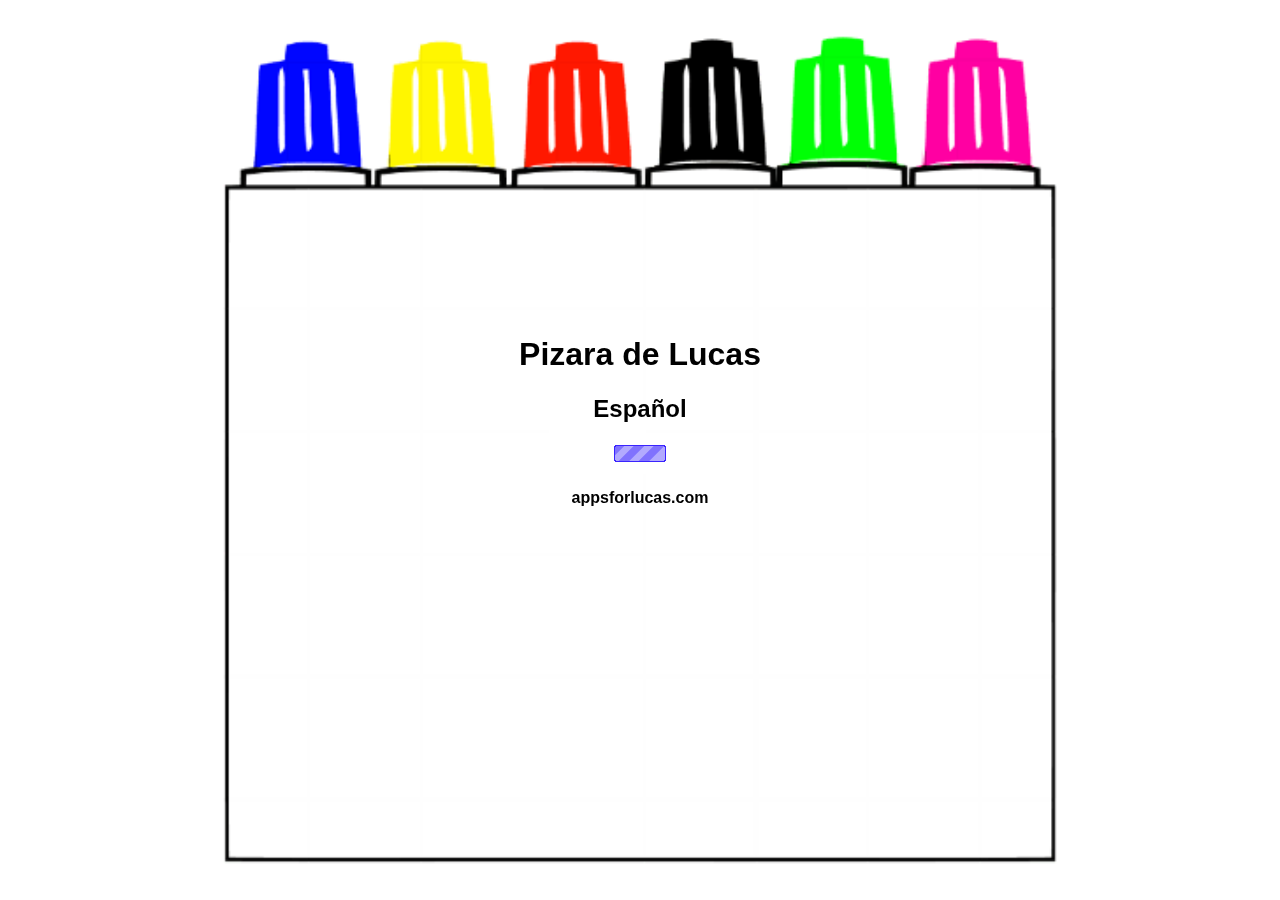
==== index.html @ 90f02e8d "Base" ====
<!DOCTYPE html>
<html>
<head>
<meta http-equiv="Content-Type" content="text/html;charset=utf-8" />
<meta name="viewport"
	content="width=device-width, initial-scale=1, maximum-scale=1, minimum-scale=1, user-scalable=no,target-densitydpi=device-dpi" />
<title></title>
<link rel="stylesheet" href="css/normalize.css" />
<link rel="stylesheet" href="css/style.css" />
<link rel="shortcut icon" href="icon.ico">
</head>
<body onload="start()">
	<div id="page1" class="page">
		<img id="logo" src="img/logo.png">
		<div class="page" id="subpage">
			<h1 id="title"></h1>
			<h2 id="showLanguages"></h2>
			<img src="img/loading.gif">
			<h4>appsforlucas.com</h4>
		</div>
	</div>
	<div id="page2" class="page">
		<div id="main">
			<canvas id="canvasZone" width="1" height="1"></canvas>
		</div>
		<div id="sidebarColors">
			<div id="containerColors"></div>
		</div>
		<div id="sidebarOthers">
			<div id="containerOthers"></div>
		</div>
	</div>
	<script type="text/javascript" src="js/jquery-2.1.0.min.js"></script>
	<script type="text/javascript" src="js/animationFrame.js"></script>
	<script type="text/javascript" src="js/events.js"></script>
	<script type="text/javascript" src="js/audioBox.js"></script>
	<script type="text/javascript" src="js/colors.js"></script>
	<script type="text/javascript" src="js/pens.js"></script>
	<script type="text/javascript" src="js/reset.js"></script>
	<script type="text/javascript" src="js/paint.js"></script>
	<script type="text/javascript" src="js/pdl.js"></script>
	<script type="text/javascript">
		<!-- skip -->
		var Config = {};

		Config.language = 'es';
		Config.languageName = 'Español';
		Config.title = 'Pizara de Lucas';
		<!-- skip end -->

		var pdl=null; 
		function start() {
			pdl=new Pdl();
			pdl.start();
		}

		document.addEventListener('tizenhwkey', function(e) {
			if (e.keyName == "back") {
				tizen.application.getCurrentApplication().exit();
			}
		});
	</script>
</body>
</html>
---- css/style.css ----
body {
	overflow: hidden;
	text-align: center;
}

.page {
	position: fixed;
	overflow: hidden;
	top: 0;
	bottom: 0;
	left: 0;
	right: 0;
	display: none;
}

img#logo {
	height: 100%;
	max-width: 100%;
}

#page1 {
	display: block;
}

#page1 #subpage {
	top: 35%;
	display: block;
}

#page2 {
	background-color: #000;
}

#sidebarColors,#sidebarOthers,#main {
	position: fixed;
	background-color: #FFF;
	border: 1px solid #CCC;
}

#main {
	overflow: hidden;
	-moz-border-radius: 1em;
	border-radius: 1em;
}

/*LANDSCAPE*/
.landScapeS #main {
	left: 15%;
	right: 8%;
	bottom: 0;
	top: 0;
}

.landScapeS #sidebarColors {
	top: 0;
	bottom: 0;
	left: 0;
	right: 85%;
	-moz-border-radius-bottomright: 1em;
	border-bottom-right-radius: 1em;
	-moz-border-radius-topright: 1em;
	border-top-right-radius: 1em;
	-moz-border-radius-bottomright: 1em;
}

.landScapeS #sidebarOthers {
	top: 0;
	bottom: 0;
	left: 92%;
	right: 0;
	-moz-border-radius-bottomleft: 1em;
	border-bottom-left-radius: 1em;
	-moz-border-radius-topleft: 1em;
	border-top-left-radius: 1em;
	-moz-border-radius-bottomleft: 1em;
}

.landScapeS #containerColors {
	position: fixed;
	left: 1%;
	top: 5%;
	bottom: 5%;
	width: 13%;
}

.landScapeS #containerColors .block {
	height: 16.66%;
	width: 50%;
	float: left;
}

.landScapeS #containerOthers {
	position: fixed;
	top: 5%;
	right: 1%;
	bottom: 5%;
	width: 6%;
}

.landScapeS  #containerOthers .block {
	height: 10%;
	width: 100%;
}

/*PORTRAIT*/
.portraitS #main {
	top: 20%;
	bottom: 10%;
	left: 0;
	right: 0;
}

.portraitS #sidebarColors {
	top: 0;
	bottom: 80%;
	left: 0;
	right: 0;
	-moz-border-radius-bottomright: 1em;
	border-bottom-right-radius: 1em;
	-moz-border-radius-bottomleft: 1em;
	border-bottom-left-radius: 1em;
	-moz-border-radius-bottomright: 1em;
}

.portraitS #sidebarOthers {
	top: 90%;
	bottom: 0;
	left: 0;
	right: 0;
	-moz-border-radius-topright: 1em;
	border-top-right-radius: 1em;
	-moz-border-radius-topleft: 1em;
	border-top-left-radius: 1em;
}

.portraitS #containerColors {
	position: fixed;
	left: 5%;
	right: 5%;
	top: 1%;
	height: 17%;
}

.portraitS #containerColors .block {
	width: 16.66%;
	float: left;
	height: 50%;
}

.portraitS #containerOthers {
	position: fixed;
	top: 91%;
	bottom: 1%;
	left: 5%;
	right: 5%;
}

.portraitS  #containerOthers .block {
	height: 100%;
	width: 10%;
	float: left;
}

.portraitS .pen {
	-moz-transform: rotate(90deg);
	-o-transform: rotate(90deg);
	-webkit-transform: rotate(90deg);
	-ms-transform: rotate(90deg);
}

/* BLOQUES */
.block {
	background-repeat: no-repeat;
	background-size: 100% 100%;
}

.colorNotSelected,.colorSelected {
	cursor: pointer;
}

.colorNotSelected {
	background-image: url('../img/not_selected.png');
}

.colorSelected {
	background-image: url('../img/selected.png');
}

.pen_s {
	background-image: url('../img/pen_s.png');
	cursor: pointer;
}

.pen_n {
	background-image: url('../img/pen_n.png');
	cursor: pointer;
}

.pen_b {
	background-image: url('../img/pen_b.png');
	cursor: pointer;
}

#containerOthers .selected {
	opacity: 1;
}

#containerOthers .notSelected {
	opacity: 0.3;
}

.reset {
	background-image: url('../img/recycle.png');
	cursor: pointer;
}
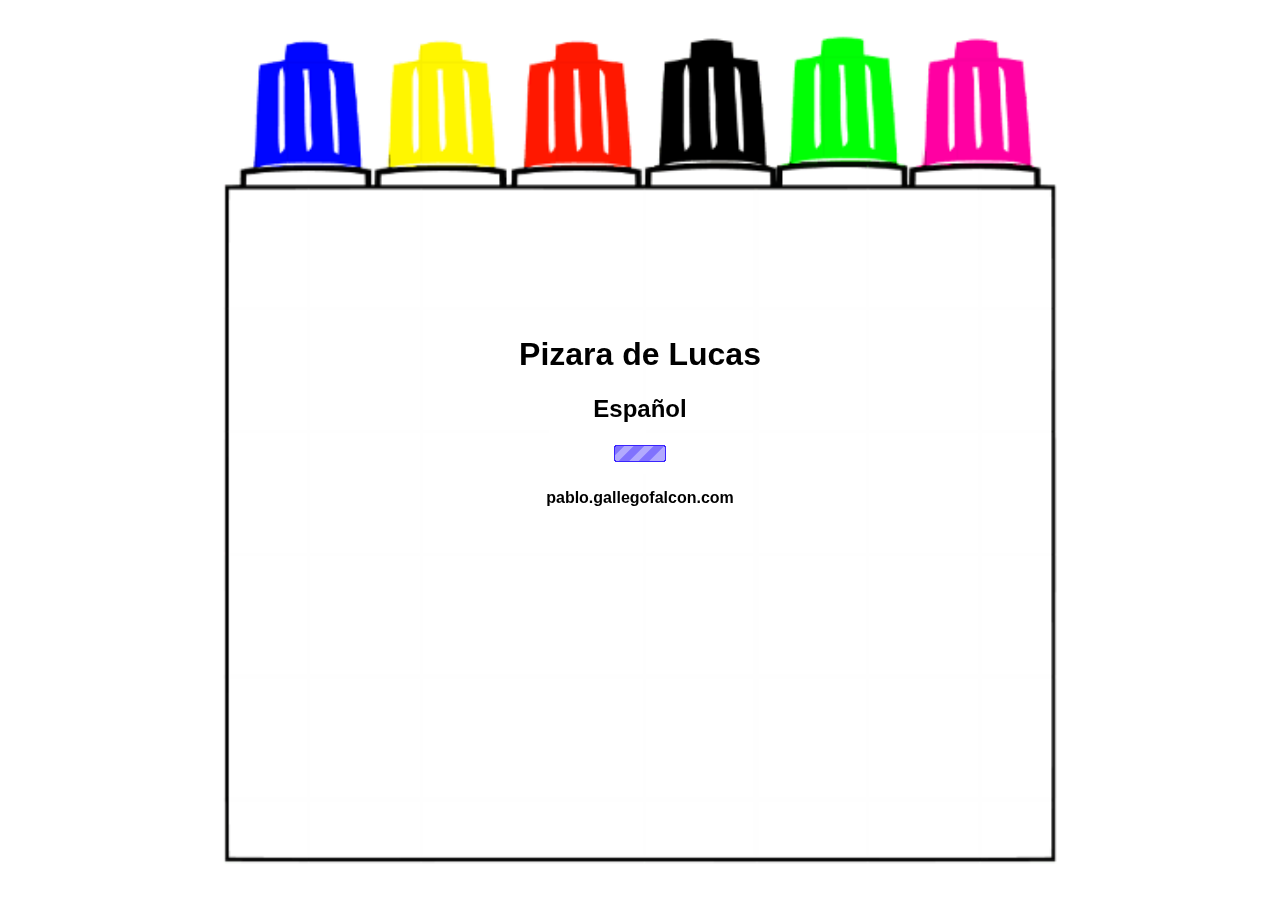
==== commit c81a7c69: "Removed many audios and test.html" ====
--- a/index.html
+++ b/index.html
@@ -16,7 +16,7 @@
 			<h1 id="title"></h1>
 			<h2 id="showLanguages"></h2>
 			<img src="img/loading.gif">
-			<h4>appsforlucas.com</h4>
+			<h4>pablo.gallegofalcon.com</h4>
 		</div>
 	</div>
 	<div id="page2" class="page">
@@ -40,25 +40,16 @@
 	<script type="text/javascript" src="js/paint.js"></script>
 	<script type="text/javascript" src="js/pdl.js"></script>
 	<script type="text/javascript">
-		<!-- skip -->
 		var Config = {};
-
 		Config.language = 'es';
 		Config.languageName = 'Español';
 		Config.title = 'Pizara de Lucas';
-		<!-- skip end -->
 
 		var pdl=null; 
 		function start() {
 			pdl=new Pdl();
 			pdl.start();
 		}
-
-		document.addEventListener('tizenhwkey', function(e) {
-			if (e.keyName == "back") {
-				tizen.application.getCurrentApplication().exit();
-			}
-		});
 	</script>
 </body>
 </html>